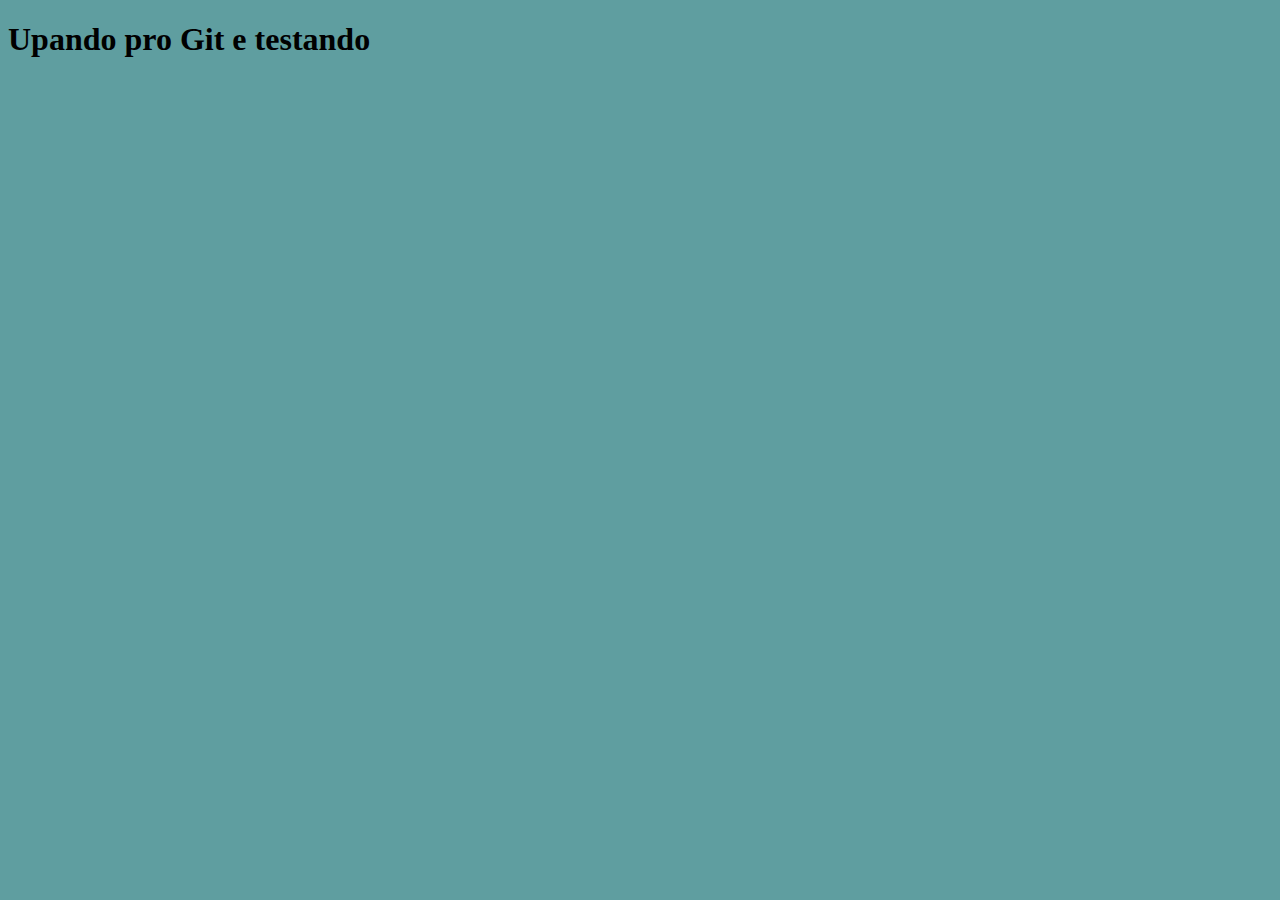
==== index.html @ bc344b90 "html e css adicioandos" ====
<!DOCTYPE html>
<html>
    <head>
        <title>Curso Git</title>
        <meta charset="utf-8"/>
        <link rel="stylesheet" href="estilo.css">
    </head>

    <body>
        <h1>
            Upando pro Git e testando
        </h1>
    </body>

</html>
---- estilo.css ----
body, html {
    background-color: cadetblue;
}
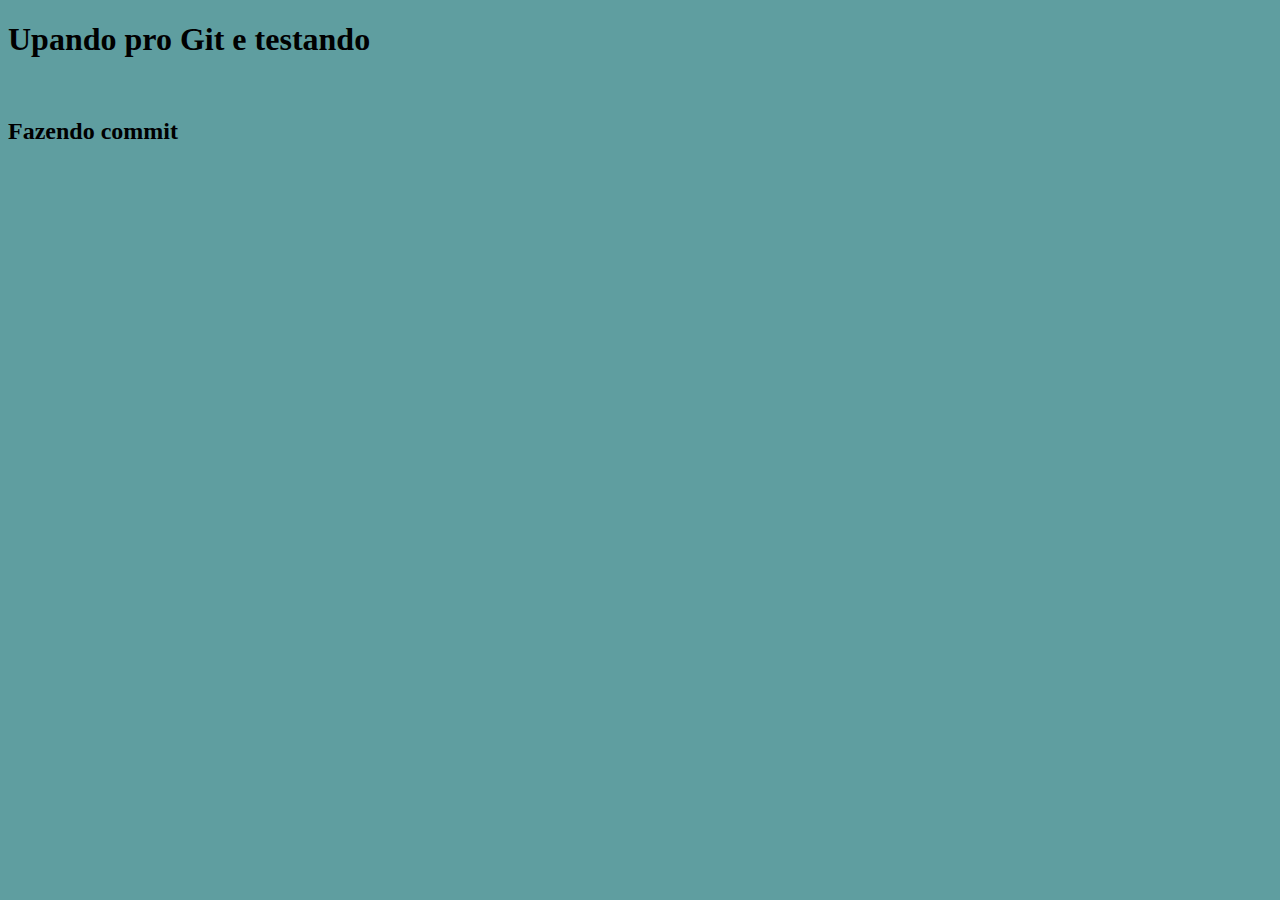
==== commit 76b151d9: "h2 adicionado" ====
--- a/index.html
+++ b/index.html
@@ -9,7 +9,10 @@
     <body>
         <h1>
             Upando pro Git e testando
-        </h1>
+        </h1></br>
+        <h2>
+            Fazendo commit
+        </h2>
     </body>
 
 </html>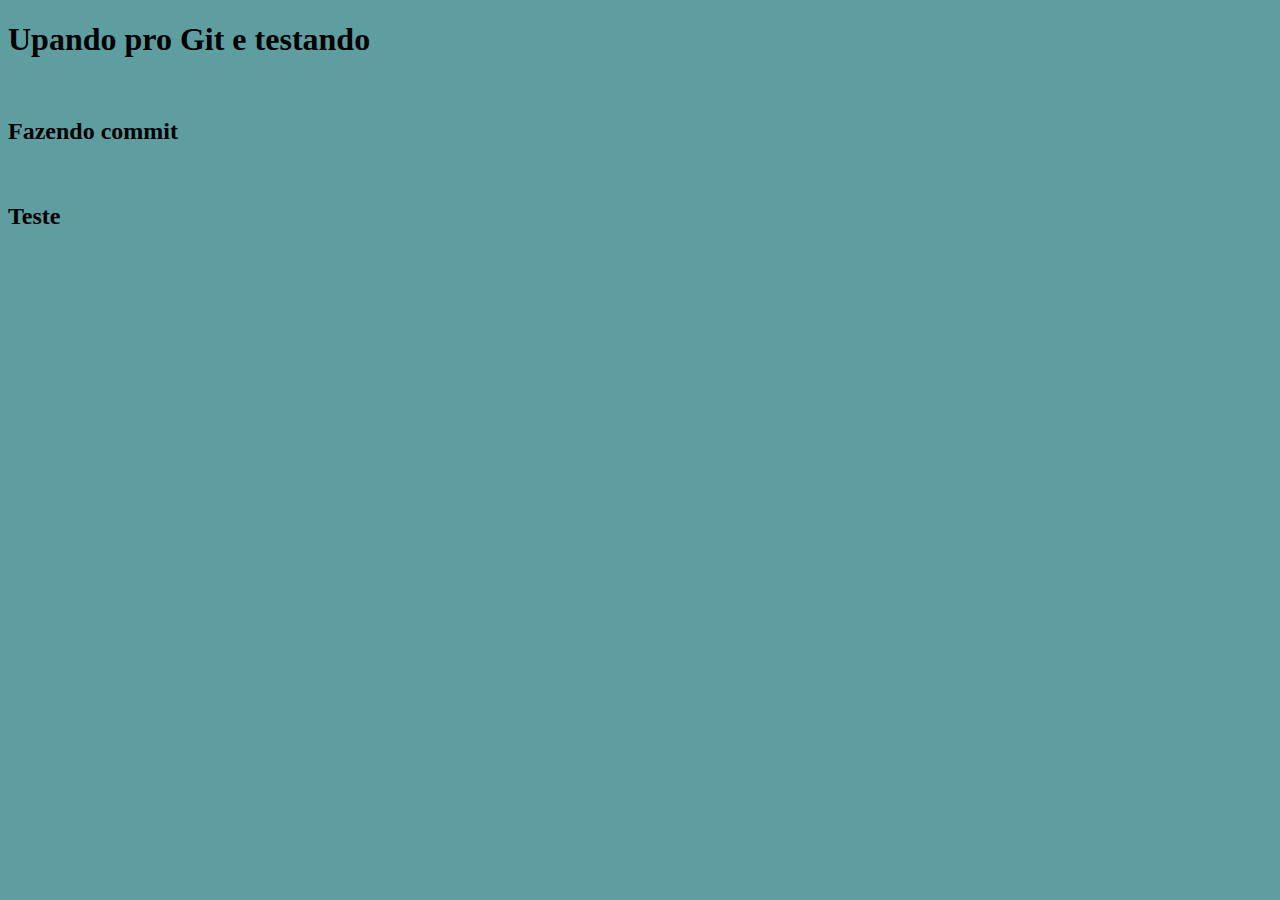
==== commit 2df55bad: "teste" ====
--- a/index.html
+++ b/index.html
@@ -12,6 +12,9 @@
         </h1></br>
         <h2>
             Fazendo commit
+        </h2></br>
+        <h2>
+            Teste
         </h2>
     </body>
 
